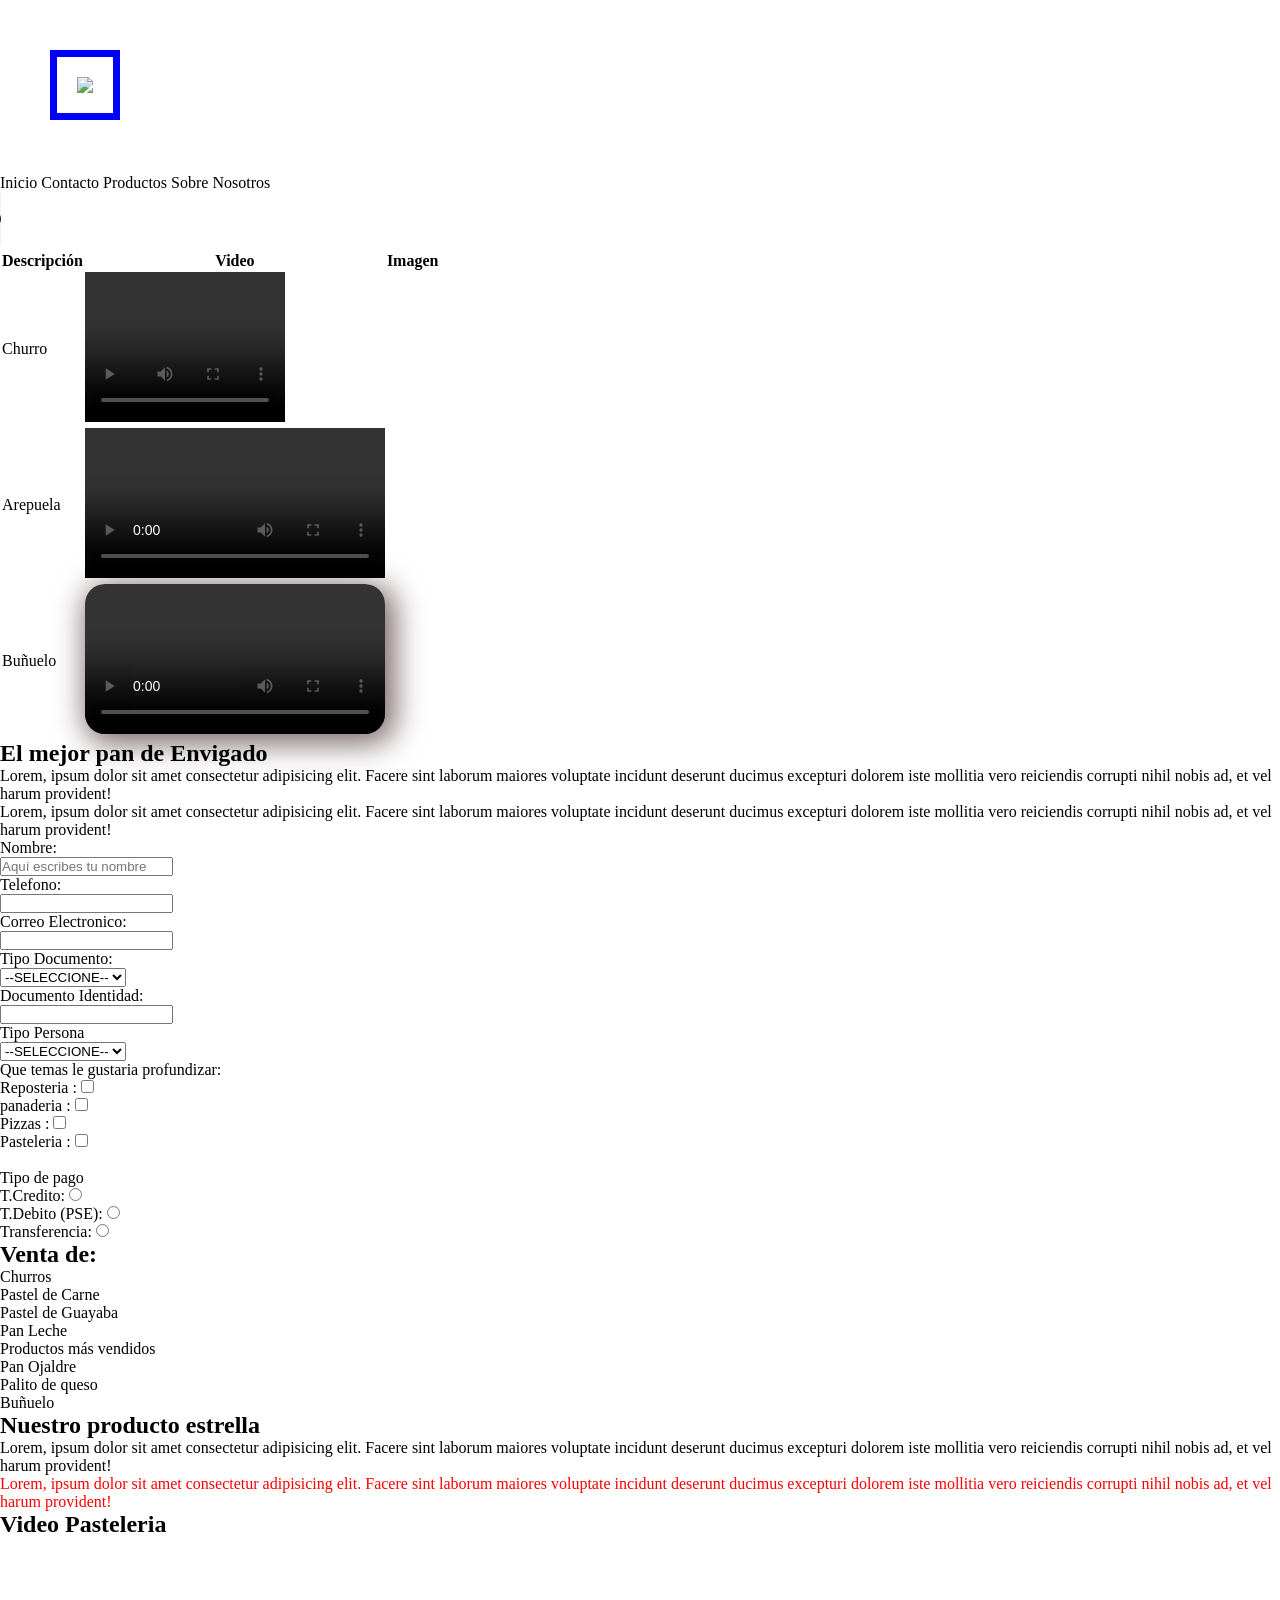
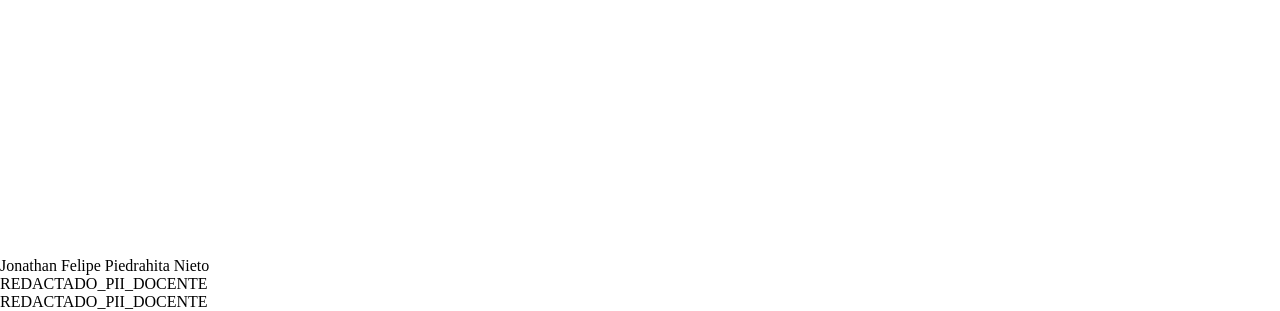
==== Introduccion_Programacion/panaderia/index.html @ 4f1f7911 "feat(academico): sesion 12-sep - modulos DDL ProGanado 3FN equipo + practicas CSS panaderia y apunte" ====
<!DOCTYPE html>
<html lang="es">

<head>
    <meta charset="UTF-8">
    <meta name="viewport" content="width=device-width, initial-scale=1.0">
    <link rel="stylesheet" href="estilos.css">
    <title>Panaderia</title>
</head>

<body>
    <header>
        <figure>
            <img class="imagenCl" src="imagenes/imagen2i.png">
        </figure>
        <!-- Barra de navegación-->
        <nav>
            Inicio
            Contacto
            Productos
            Sobre Nosotros
        </nav>
    </header>
    <!-- Información principal-->
    <main>
        <section>

            <audio src="/audios/audioHome.mp3" controls></audio>

            <table>
                <thead>
                    <tr>
                        <th>Descripción</th>
                        <th>Video</th>
                        <th>Imagen</th>
                    </tr>
                </thead>
                <tbody>
                    <tr>
                        <td>Churro</td>
                        <td><video id="video1" src="videos/churros.mp4" width="300px" controls></td>
                        <td></td>
                    </tr>
                    <tr>
                        <td>Arepuela</td>
                        <td><video id="video2" src="videos/churros.mp4" width="300px" controls></video></td>
                        <td></td>
                    </tr>
                    <tr>
                        <td>Buñuelo</td>
                        <td><video id="video3" src="videos/churros.mp4" width="300px" controls></video></td>
                        <td></td>
                    </tr>
                </tbody>
            </table>

            

        </section>

        <section id="textoppal">
            <h2>El mejor pan de Envigado</h2>

            <p>Lorem, ipsum dolor sit amet consectetur adipisicing elit. Facere sint laborum maiores voluptate incidunt deserunt ducimus excepturi dolorem iste mollitia vero reiciendis corrupti nihil nobis ad, et vel harum provident!</p>
            
            <p>Lorem, ipsum dolor sit amet consectetur adipisicing elit. Facere sint laborum maiores voluptate incidunt deserunt ducimus excepturi dolorem iste mollitia vero reiciendis corrupti nihil nobis ad, et vel harum provident!</p>


        </section>

        <section>


            <form>

                <label for="">Nombre:</label>
                <br>
                <input type="text" placeholder="Aquí escribes tu nombre" required>
                <br>
                <label for="">Telefono:</label>
                <br>
                <input type="number">
                <br>
                <label for="">Correo Electronico:</label>
                <br>
                <input type="email" required>
                <br>
                <label for="">Tipo Documento:</label>
                <br>
                <select>
                    <option>--SELECCIONE--</option>
                    <option>CC</option>
                    <option>T.I</option>
                    <option>R.C</option>
                    <option>C.E</option>
                    <option>DNI</option>
                </select>
                <br>
                <label for="">Documento Identidad:</label>
                <br>
                <input type="text" name="" id="">
                <br>
                <label for="">Tipo Persona</label>
                <br>
                <select name="" id="">
                    <option value="">--SELECCIONE--</option>
                    <option value="">Natural</option>
                    <option value="">Juridica</option>
                </select>

                <br>
                <label>Que temas le gustaria profundizar:</label>
                <br>

                Reposteria : <input type="checkbox"><br>
                panaderia : <input type="checkbox"><br>
                Pizzas : <input type="checkbox"><br>
                Pasteleria : <input type="checkbox"><br>


                <br>
                <label for="">Tipo de pago </label>
                <br>
                T.Credito:
                <input type="radio" name="pago" id="">
                <br>
                T.Debito (PSE):
                <input type="radio" name="pago" id="">
                <br>
                Transferencia:
                <input type="radio" name="pago" id="">
                <br>






            </form>


        </section>


        <section>
            
            <h1>Venta de:</h1>
            <!-- Listas -->
            <!-- Listas Ordenadas-->
             <ol>
                <li>Churros</li>
                <li>Pastel de Carne</li>
                <li>Pastel de Guayaba</li>
                <li>Pan Leche</li>
             </ol>
            <!-- Listas No Ordenadas-->
             Productos más vendidos
             <ul>
                <li>Pan Ojaldre</li>
                <li>Palito de queso</li>
                <li>Buñuelo</li>
             </ul>

        </section>


        <section id="textoProductosCasa">
            <h2>Nuestro producto estrella</h2>

            <p>Lorem, ipsum dolor sit amet consectetur adipisicing elit. Facere sint laborum maiores voluptate incidunt deserunt ducimus excepturi dolorem iste mollitia vero reiciendis corrupti nihil nobis ad, et vel harum provident!</p>
            
            <p>Lorem, ipsum dolor sit amet consectetur adipisicing elit. Facere sint laborum maiores voluptate incidunt deserunt ducimus excepturi dolorem iste mollitia vero reiciendis corrupti nihil nobis ad, et vel harum provident!</p>


        </section>

        <section>

                <article>
                    <h2>Video Pasteleria</h2>
                    <iframe width="560" height="315" src="https://www.youtube.com/embed/-H-MiJhcljQ?si=p29m0bu7a_TZ4OpW" title="YouTube video player" frameborder="0" allow="accelerometer; autoplay; clipboard-write; encrypted-media; gyroscope; picture-in-picture; web-share" referrerpolicy="strict-origin-when-cross-origin" allowfullscreen></iframe>
                </article>

        </section>

    </main>

    <!-- Información Final Pies-->
    <footer>

        Jonathan Felipe Piedrahita Nieto
        <br>
        REDACTADO_PII_DOCENTE
        <br>
        REDACTADO_PII_DOCENTE


    </footer>

</body>

</html>
---- Introduccion_Programacion/panaderia/estilos.css ----
/*esto es un selecto que afecta en todos los elementos de mi pagina*/
*{
    margin:0px;
    padding: 0px;
}
/*generar estilos por medio de una clase*/
.imagenCl
{
    border:7px solid blue;
    padding: 20px;
    margin: 50px;
}
#video1
{
    width: 200px ;
    height: 150px ;
}
#video3
{

    border-radius: 20px;
    box-shadow: 5px 5px 30px 5px #7d6a6a;
}
#textoProductosCasa>h2+p+p
{
    color:red;
}
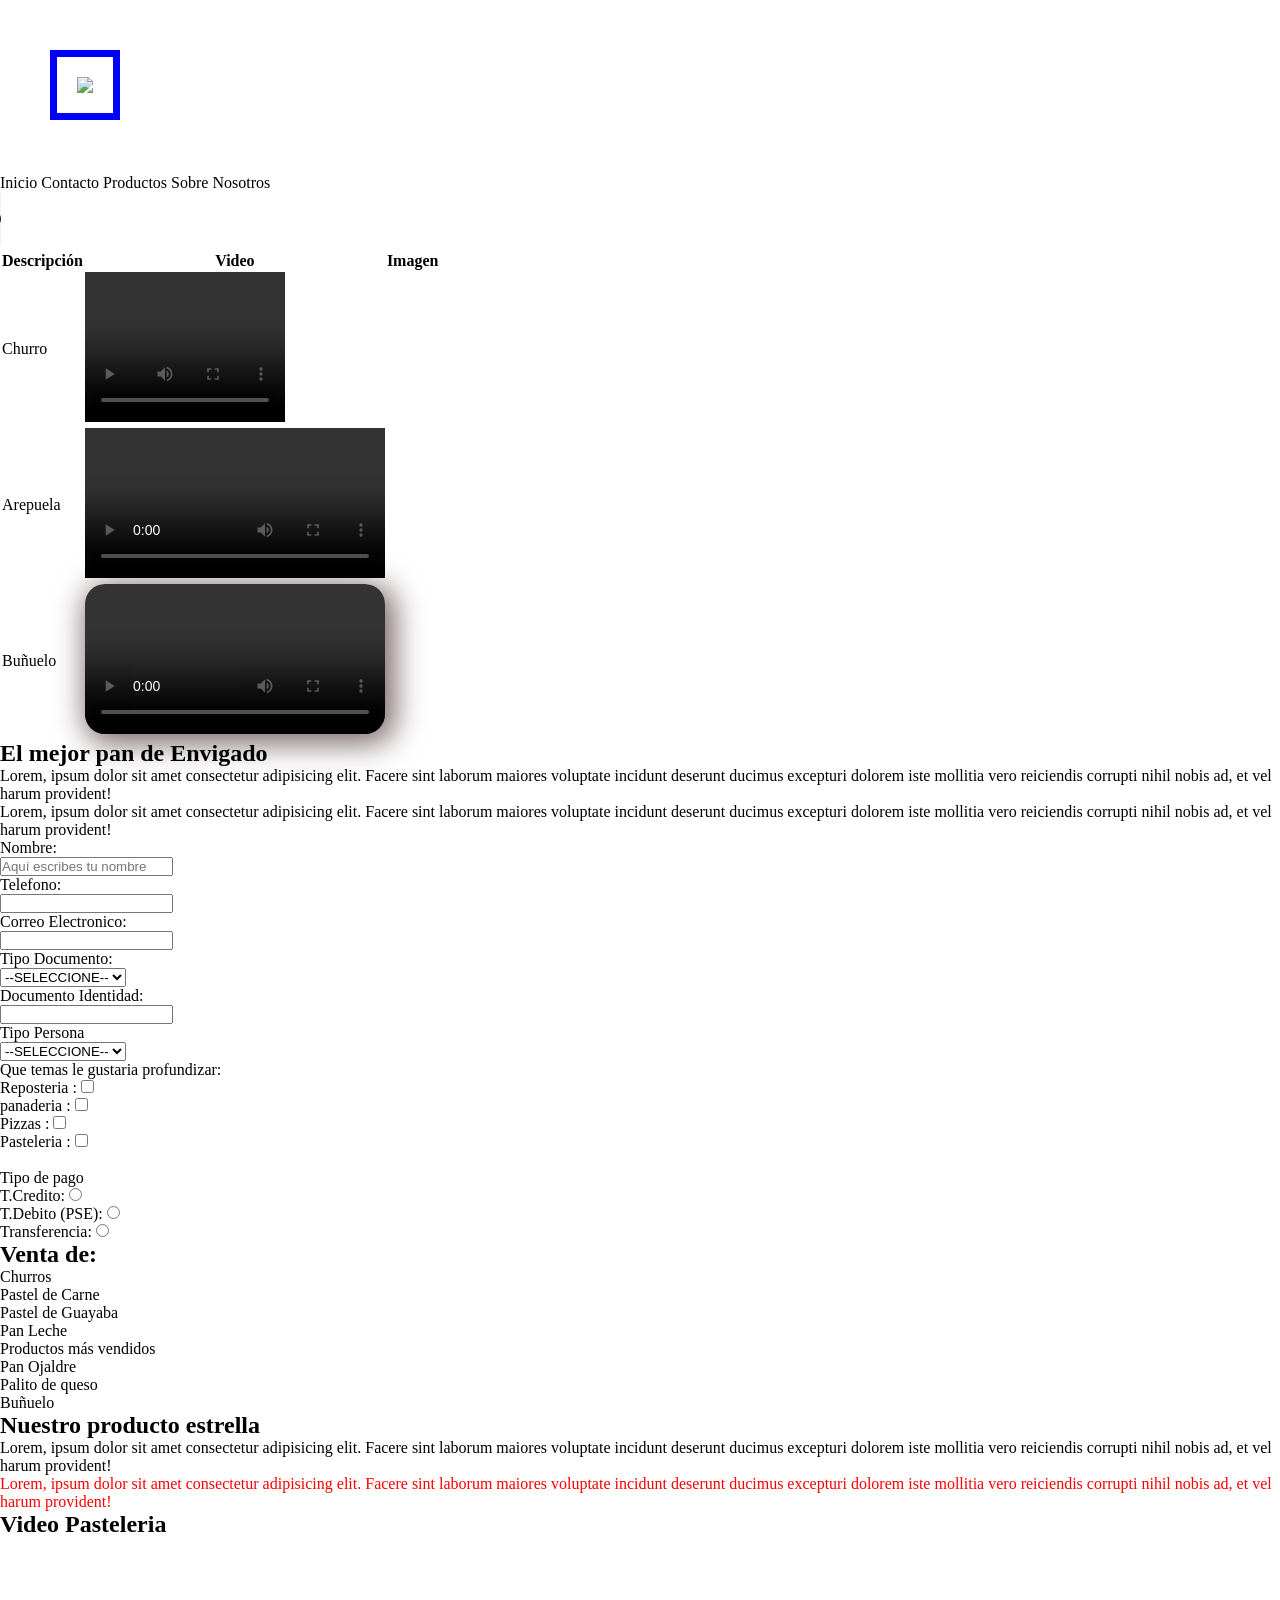
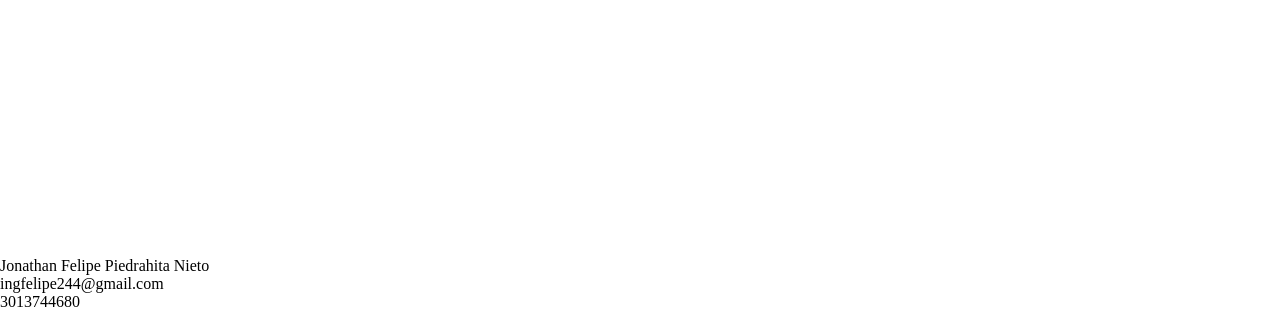
==== commit ac4029ec: "feat(academico): sesion 12-sep - modulos DDL ProGanado 3FN equipo + practicas CSS panaderia y apunte" ====
--- a/Introduccion_Programacion/panaderia/index.html
+++ b/Introduccion_Programacion/panaderia/index.html
@@ -190,9 +190,9 @@
 
         Jonathan Felipe Piedrahita Nieto
         <br>
-        REDACTADO_PII_DOCENTE
+        ingfelipe244@gmail.com
         <br>
-        REDACTADO_PII_DOCENTE
+        3013744680
 
 
     </footer>
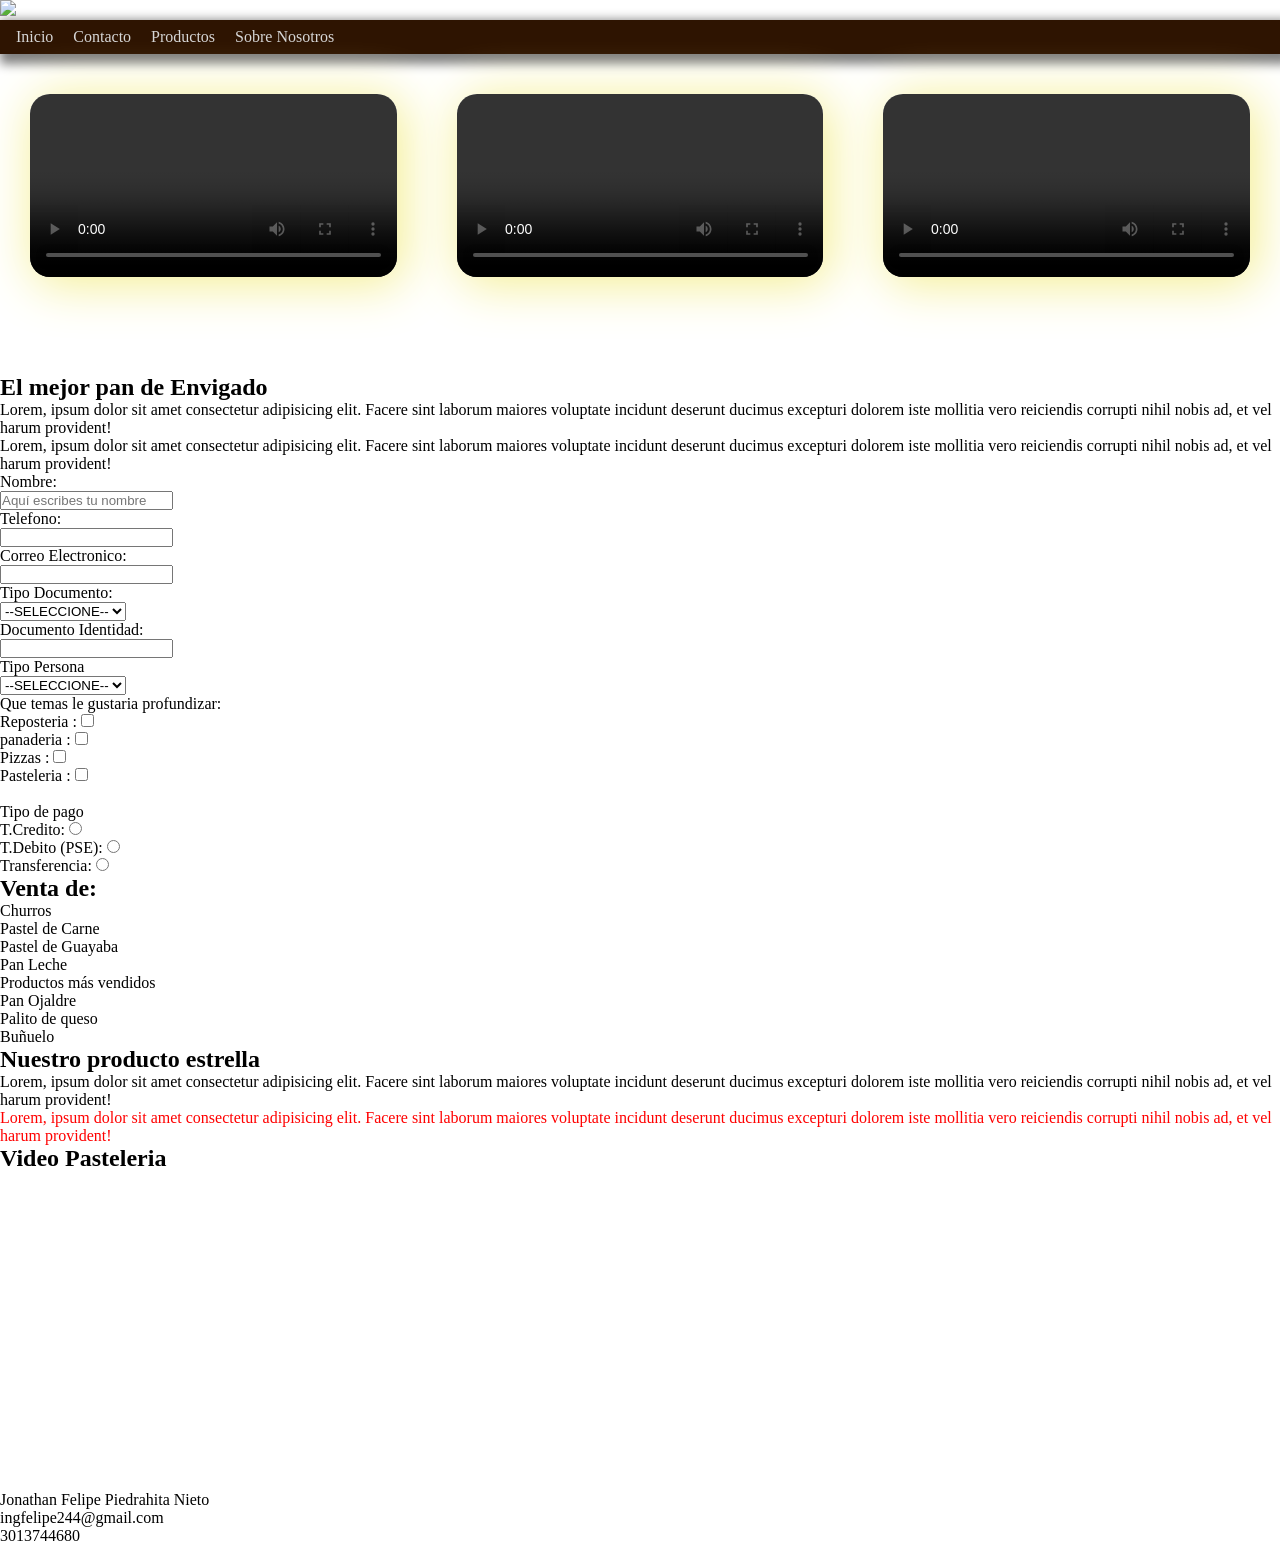
==== commit 16962460: "feat(web): sesion 19-sep - refactor a Flexbox (navbar y seccion recetas) + guias de estudio Platzi y" ====
--- a/Introduccion_Programacion/panaderia/index.html
+++ b/Introduccion_Programacion/panaderia/index.html
@@ -10,51 +10,34 @@
 
 <body>
     <header>
-        <figure>
-            <img class="imagenCl" src="imagenes/imagen2i.png">
-        </figure>
+        
+        <img class="imagenCl" src="imagenes/imagen2i.png">
+        
         <!-- Barra de navegación-->
-        <nav>
-            Inicio
-            Contacto
-            Productos
-            Sobre Nosotros
+        <nav id="menuPpal">
+            <ul>
+                <li><a href="#">Inicio</a></li>
+                <li><a href="#">Contacto</a></li>
+                <li><a href="#">Productos</a></li>
+                <li><a href="#">Sobre Nosotros</a></li>
+            </ul>
         </nav>
     </header>
     <!-- Información principal-->
     <main>
-        <section>
+        <section id="recetas">
 
-            <audio src="/audios/audioHome.mp3" controls></audio>
+            <div class="contRecestas">
 
-            <table>
-                <thead>
-                    <tr>
-                        <th>Descripción</th>
-                        <th>Video</th>
-                        <th>Imagen</th>
-                    </tr>
-                </thead>
-                <tbody>
-                    <tr>
-                        <td>Churro</td>
-                        <td><video id="video1" src="videos/churros.mp4" width="300px" controls></td>
-                        <td></td>
-                    </tr>
-                    <tr>
-                        <td>Arepuela</td>
-                        <td><video id="video2" src="videos/churros.mp4" width="300px" controls></video></td>
-                        <td></td>
-                    </tr>
-                    <tr>
-                        <td>Buñuelo</td>
-                        <td><video id="video3" src="videos/churros.mp4" width="300px" controls></video></td>
-                        <td></td>
-                    </tr>
-                </tbody>
-            </table>
+                <video id="video1" src="videos/churros.mp4"  controls></video>
 
-            
+            </div>
+            <div class="contRecestas">
+                 <video id="video1" src="videos/churros.mp4"  controls></video>
+            </div>
+            <div class="contRecestas">
+                 <video id="video1" src="videos/churros.mp4"  controls></video>
+            </div>
 
         </section>
 
--- a/Introduccion_Programacion/panaderia/estilos.css
+++ b/Introduccion_Programacion/panaderia/estilos.css
@@ -6,18 +6,17 @@
 /*generar estilos por medio de una clase*/
 .imagenCl
 {
-    border:7px solid blue;
-    padding: 20px;
-    margin: 50px;
+    width: 100%;
 }
 #video1
 {
-    width: 200px ;
-    height: 150px ;
+    width: 100%;
+    border-radius: 20px;
+    box-shadow: 5px 5px 50px 2px #F4EE90;
 }
 #video3
 {
-
+  
     border-radius: 20px;
     box-shadow: 5px 5px 30px 5px #7d6a6a;
 }
@@ -25,3 +24,34 @@
 {
     color:red;
 }
+
+#menuPpal
+{
+    background-color: rgb(46, 20, 1);
+    padding: 8px;
+    box-shadow: 5px 5px 10px 5px gray;
+}
+
+#menuPpal a
+{
+    text-decoration: none;
+    color:rgb(214, 214, 214);
+}
+#menuPpal li
+{
+    display:inline;
+    padding: 8px;   
+}
+.contRecestas
+{
+    width: 400px;
+    height: 250px;
+    
+    padding: 30px;
+    padding-top: 40px;
+}
+#recetas
+{
+    display: flex;
+    justify-content: space-evenly;
+}
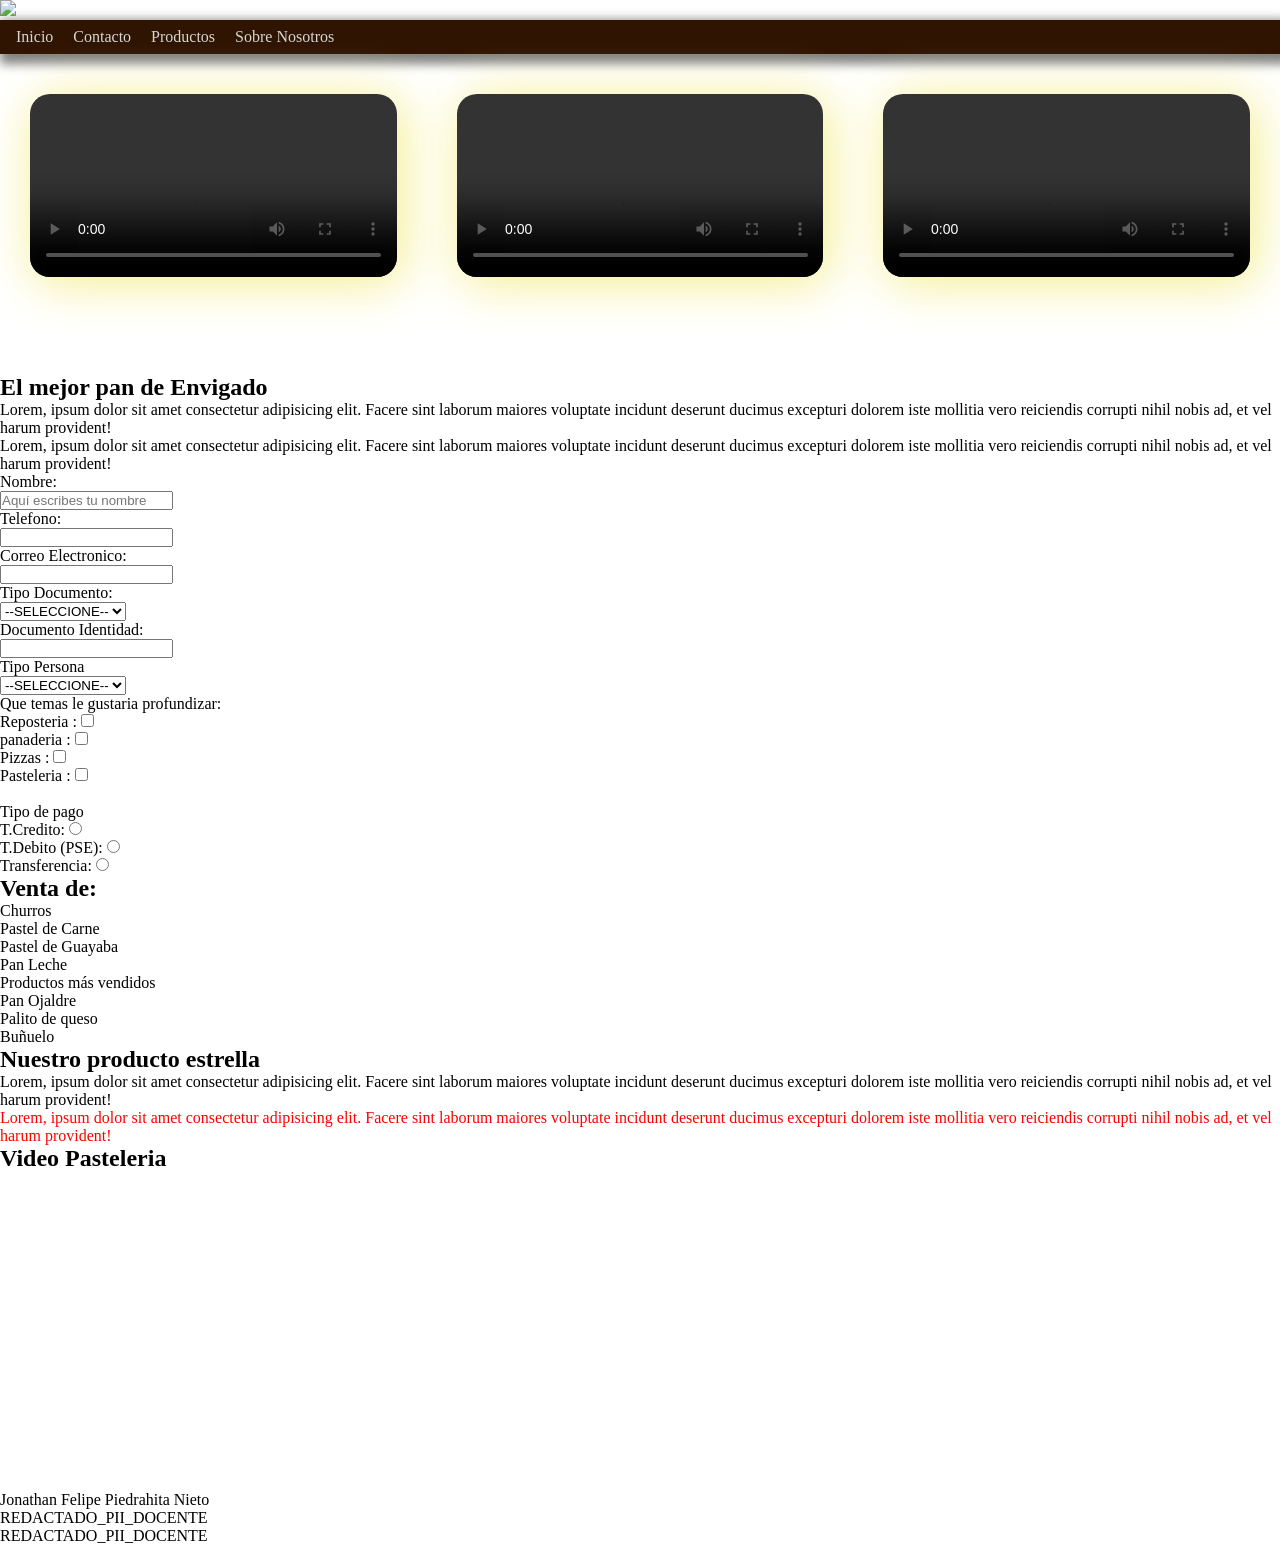
==== commit a71e6d55: "feat(web): sesion 19-sep - refactor a Flexbox (navbar y seccion recetas) + guias de estudio Platzi y" ====
--- a/Introduccion_Programacion/panaderia/index.html
+++ b/Introduccion_Programacion/panaderia/index.html
@@ -173,9 +173,9 @@
 
         Jonathan Felipe Piedrahita Nieto
         <br>
-        ingfelipe244@gmail.com
+        REDACTADO_PII_DOCENTE
         <br>
-        3013744680
+        REDACTADO_PII_DOCENTE
 
 
     </footer>
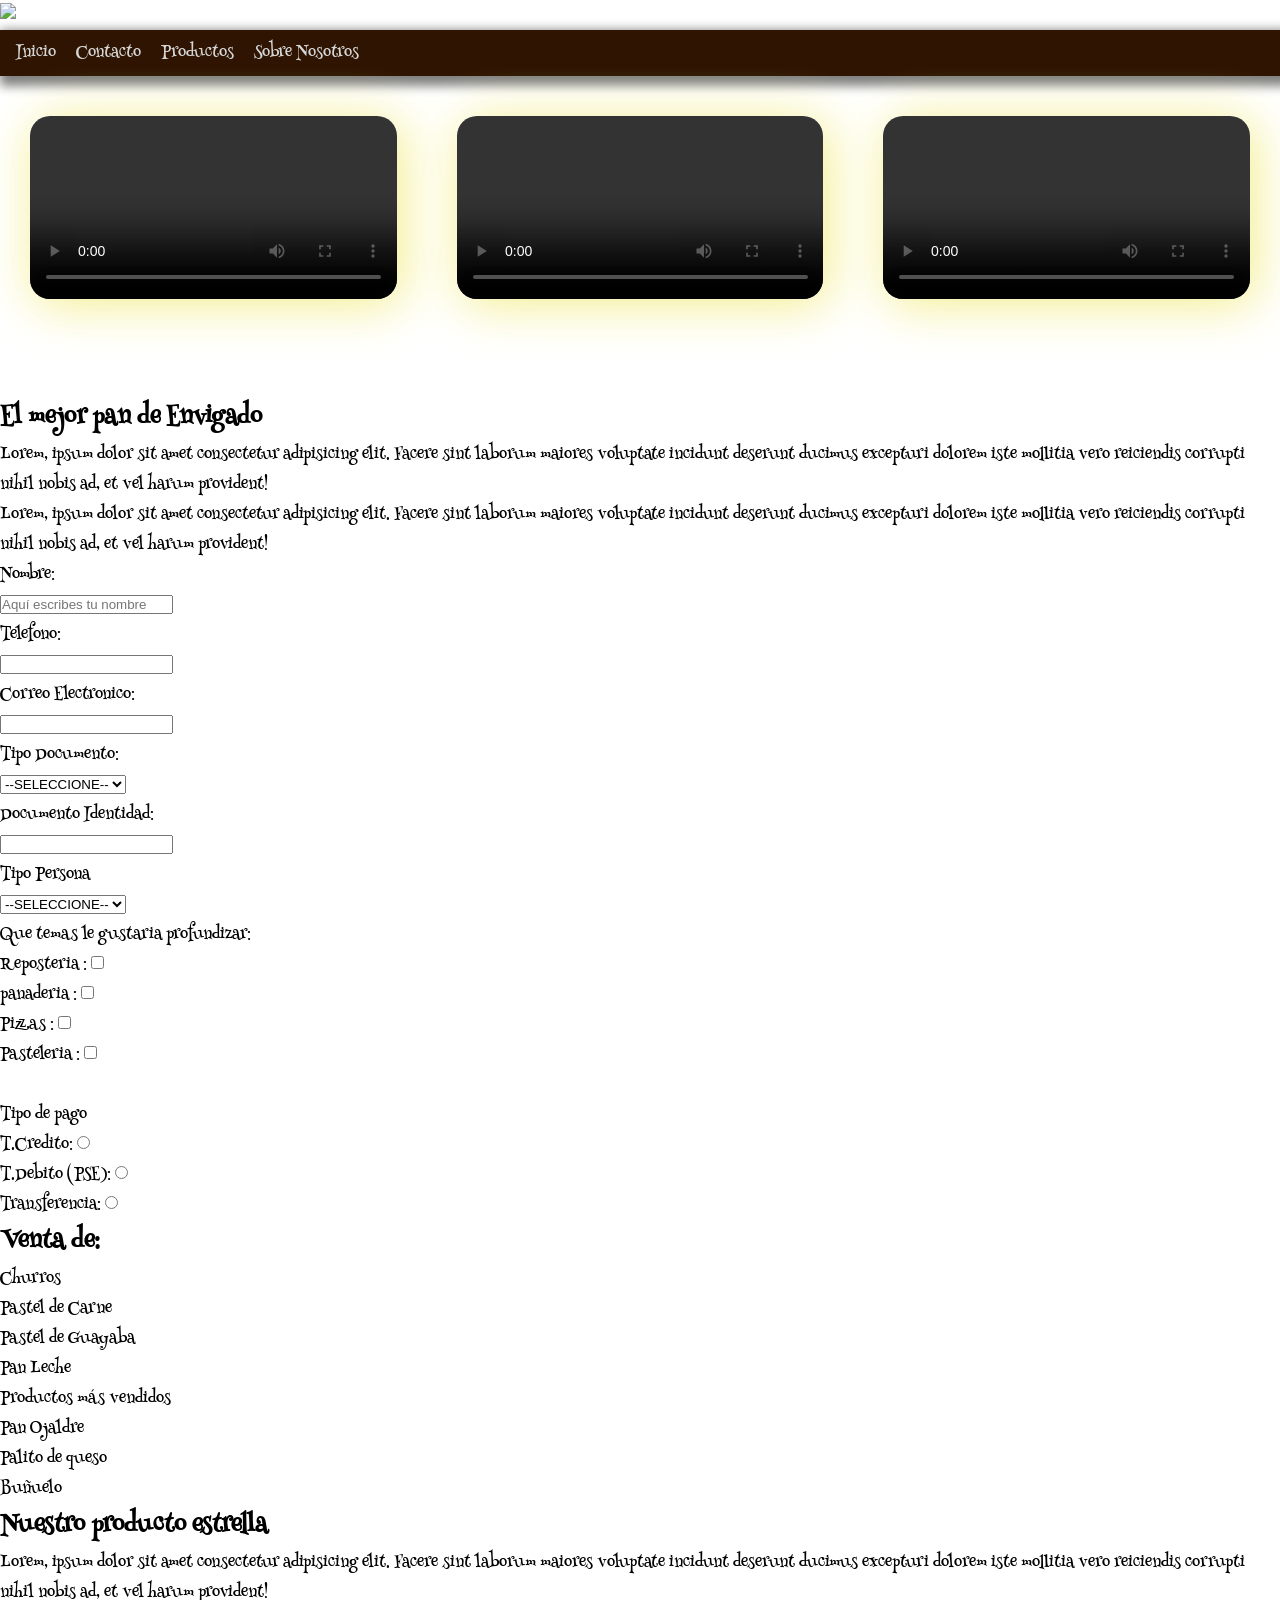
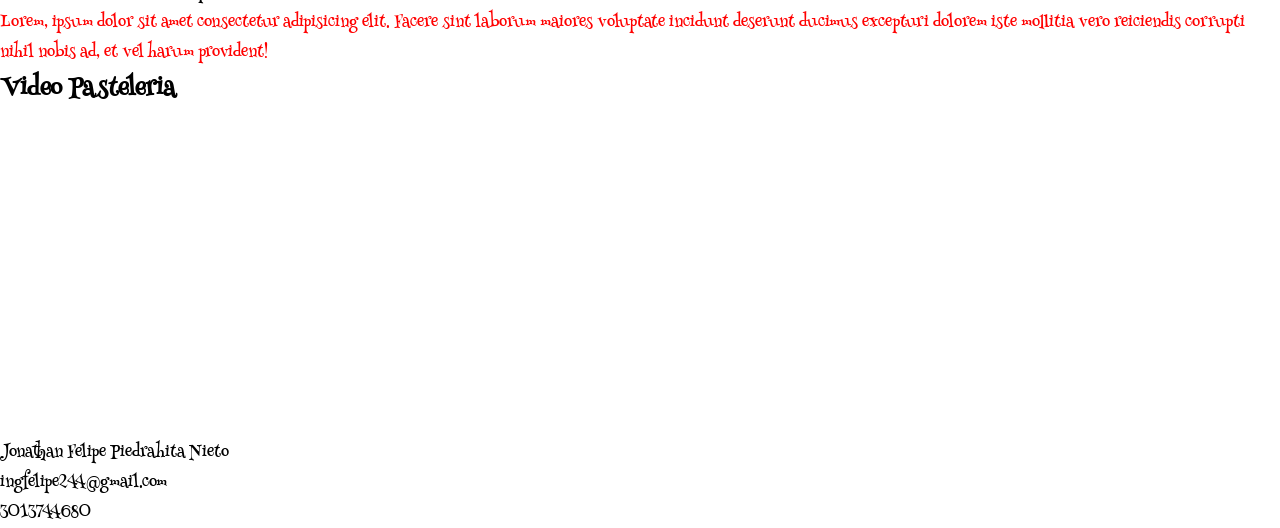
==== commit 53f55dff: "feat(cesde): respaldar practica panaderia (css flexbox) y ejercicio 5 logica java con plantilla lili" ====
--- a/Introduccion_Programacion/panaderia/index.html
+++ b/Introduccion_Programacion/panaderia/index.html
@@ -1,185 +1,194 @@
-<!DOCTYPE html>
+<!doctype html>
 <html lang="es">
+  <head>
+    <meta charset="UTF-8" />
+    <meta name="viewport" content="width=device-width, initial-scale=1.0" />
+    <link rel="stylesheet" href="estilos.css" />
+    <title>Panaderia</title>
+    <link rel="preconnect" href="https://fonts.googleapis.com" />
+    <link rel="preconnect" href="https://fonts.gstatic.com" crossorigin />
+    <link
+      href="https://fonts.googleapis.com/css2?family=Henny+Penny&display=swap"
+      rel="stylesheet"
+    />
+  </head>
 
-<head>
-    <meta charset="UTF-8">
-    <meta name="viewport" content="width=device-width, initial-scale=1.0">
-    <link rel="stylesheet" href="estilos.css">
-    <title>Panaderia</title>
-</head>
+  <body>
+    <header>
+      <img class="imagenCl" src="imagenes/imagen2i.png" />
 
-<body>
-    <header>
-        
-        <img class="imagenCl" src="imagenes/imagen2i.png">
-        
-        <!-- Barra de navegación-->
-        <nav id="menuPpal">
-            <ul>
-                <li><a href="#">Inicio</a></li>
-                <li><a href="#">Contacto</a></li>
-                <li><a href="#">Productos</a></li>
-                <li><a href="#">Sobre Nosotros</a></li>
-            </ul>
-        </nav>
+      <!-- Barra de navegación-->
+      <nav id="menuPpal">
+        <ul>
+          <li><a href="#">Inicio</a></li>
+          <li><a href="#">Contacto</a></li>
+          <li><a href="#">Productos</a></li>
+          <li><a href="#">Sobre Nosotros</a></li>
+        </ul>
+      </nav>
     </header>
     <!-- Información principal-->
     <main>
-        <section id="recetas">
+      <section id="recetas">
+        <div class="contRecestas">
+          <video id="video1" src="videos/churros.mp4" controls></video>
+        </div>
+        <div class="contRecestas">
+          <video id="video1" src="videos/churros.mp4" controls></video>
+        </div>
+        <div class="contRecestas">
+          <video id="video1" src="videos/churros.mp4" controls></video>
+        </div>
+      </section>
 
-            <div class="contRecestas">
+      <section id="textoppal">
+        <h2>El mejor pan de Envigado</h2>
 
-                <video id="video1" src="videos/churros.mp4"  controls></video>
+        <p>
+          Lorem, ipsum dolor sit amet consectetur adipisicing elit. Facere sint
+          laborum maiores voluptate incidunt deserunt ducimus excepturi dolorem
+          iste mollitia vero reiciendis corrupti nihil nobis ad, et vel harum
+          provident!
+        </p>
 
-            </div>
-            <div class="contRecestas">
-                 <video id="video1" src="videos/churros.mp4"  controls></video>
-            </div>
-            <div class="contRecestas">
-                 <video id="video1" src="videos/churros.mp4"  controls></video>
-            </div>
+        <p>
+          Lorem, ipsum dolor sit amet consectetur adipisicing elit. Facere sint
+          laborum maiores voluptate incidunt deserunt ducimus excepturi dolorem
+          iste mollitia vero reiciendis corrupti nihil nobis ad, et vel harum
+          provident!
+        </p>
+      </section>
 
-        </section>
+      <section>
+        <form>
+          <label for="">Nombre:</label>
+          <br />
+          <input type="text" placeholder="Aquí escribes tu nombre" required />
+          <br />
+          <label for="">Telefono:</label>
+          <br />
+          <input type="number" />
+          <br />
+          <label for="">Correo Electronico:</label>
+          <br />
+          <input type="email" required />
+          <br />
+          <label for="">Tipo Documento:</label>
+          <br />
+          <select>
+            <option>--SELECCIONE--</option>
+            <option>CC</option>
+            <option>T.I</option>
+            <option>R.C</option>
+            <option>C.E</option>
+            <option>DNI</option>
+          </select>
+          <br />
+          <label for="">Documento Identidad:</label>
+          <br />
+          <input type="text" name="" id="" />
+          <br />
+          <label for="">Tipo Persona</label>
+          <br />
+          <select name="" id="">
+            <option value="">--SELECCIONE--</option>
+            <option value="">Natural</option>
+            <option value="">Juridica</option>
+          </select>
 
-        <section id="textoppal">
-            <h2>El mejor pan de Envigado</h2>
+          <br />
+          <label>Que temas le gustaria profundizar:</label>
+          <br />
 
-            <p>Lorem, ipsum dolor sit amet consectetur adipisicing elit. Facere sint laborum maiores voluptate incidunt deserunt ducimus excepturi dolorem iste mollitia vero reiciendis corrupti nihil nobis ad, et vel harum provident!</p>
-            
-            <p>Lorem, ipsum dolor sit amet consectetur adipisicing elit. Facere sint laborum maiores voluptate incidunt deserunt ducimus excepturi dolorem iste mollitia vero reiciendis corrupti nihil nobis ad, et vel harum provident!</p>
+          Reposteria : <input type="checkbox" /><br />
+          panaderia : <input type="checkbox" /><br />
+          Pizzas : <input type="checkbox" /><br />
+          Pasteleria : <input type="checkbox" /><br />
 
+          <br />
+          <label for="">Tipo de pago </label>
+          <br />
+          T.Credito:
+          <input type="radio" name="pago" id="" />
+          <br />
+          T.Debito (PSE):
+          <input type="radio" name="pago" id="" />
+          <br />
+          Transferencia:
+          <input type="radio" name="pago" id="" />
+          <br />
+        </form>
+      </section>
 
-        </section>
+      <section>
+        <h1>Venta de:</h1>
+        <!-- Listas -->
+        <!-- Listas Ordenadas-->
+        <ol>
+          <li>Churros</li>
+          <li>Pastel de Carne</li>
+          <li>Pastel de Guayaba</li>
+          <li>Pan Leche</li>
+        </ol>
+        <!-- Listas No Ordenadas-->
+        Productos más vendidos
+        <ul>
+          <li>Pan Ojaldre</li>
+          <li>Palito de queso</li>
+          <li>Buñuelo</li>
+        </ul>
+      </section>
 
-        <section>
+      <section id="textoProductosCasa">
+        <h2>Nuestro producto estrella</h2>
 
+        <p>
+          Lorem, ipsum dolor sit amet consectetur adipisicing elit. Facere sint
+          laborum maiores voluptate incidunt deserunt ducimus excepturi dolorem
+          iste mollitia vero reiciendis corrupti nihil nobis ad, et vel harum
+          provident!
+        </p>
 
-            <form>
+        <p>
+          Lorem, ipsum dolor sit amet consectetur adipisicing elit. Facere sint
+          laborum maiores voluptate incidunt deserunt ducimus excepturi dolorem
+          iste mollitia vero reiciendis corrupti nihil nobis ad, et vel harum
+          provident!
+        </p>
+      </section>
 
-                <label for="">Nombre:</label>
-                <br>
-                <input type="text" placeholder="Aquí escribes tu nombre" required>
-                <br>
-                <label for="">Telefono:</label>
-                <br>
-                <input type="number">
-                <br>
-                <label for="">Correo Electronico:</label>
-                <br>
-                <input type="email" required>
-                <br>
-                <label for="">Tipo Documento:</label>
-                <br>
-                <select>
-                    <option>--SELECCIONE--</option>
-                    <option>CC</option>
-                    <option>T.I</option>
-                    <option>R.C</option>
-                    <option>C.E</option>
-                    <option>DNI</option>
-                </select>
-                <br>
-                <label for="">Documento Identidad:</label>
-                <br>
-                <input type="text" name="" id="">
-                <br>
-                <label for="">Tipo Persona</label>
-                <br>
-                <select name="" id="">
-                    <option value="">--SELECCIONE--</option>
-                    <option value="">Natural</option>
-                    <option value="">Juridica</option>
-                </select>
-
-                <br>
-                <label>Que temas le gustaria profundizar:</label>
-                <br>
-
-                Reposteria : <input type="checkbox"><br>
-                panaderia : <input type="checkbox"><br>
-                Pizzas : <input type="checkbox"><br>
-                Pasteleria : <input type="checkbox"><br>
-
-
-                <br>
-                <label for="">Tipo de pago </label>
-                <br>
-                T.Credito:
-                <input type="radio" name="pago" id="">
-                <br>
-                T.Debito (PSE):
-                <input type="radio" name="pago" id="">
-                <br>
-                Transferencia:
-                <input type="radio" name="pago" id="">
-                <br>
-
-
-
-
-
-
-            </form>
-
-
-        </section>
-
-
-        <section>
-            
-            <h1>Venta de:</h1>
-            <!-- Listas -->
-            <!-- Listas Ordenadas-->
-             <ol>
-                <li>Churros</li>
-                <li>Pastel de Carne</li>
-                <li>Pastel de Guayaba</li>
-                <li>Pan Leche</li>
-             </ol>
-            <!-- Listas No Ordenadas-->
-             Productos más vendidos
-             <ul>
-                <li>Pan Ojaldre</li>
-                <li>Palito de queso</li>
-                <li>Buñuelo</li>
-             </ul>
-
-        </section>
-
-
-        <section id="textoProductosCasa">
-            <h2>Nuestro producto estrella</h2>
-
-            <p>Lorem, ipsum dolor sit amet consectetur adipisicing elit. Facere sint laborum maiores voluptate incidunt deserunt ducimus excepturi dolorem iste mollitia vero reiciendis corrupti nihil nobis ad, et vel harum provident!</p>
-            
-            <p>Lorem, ipsum dolor sit amet consectetur adipisicing elit. Facere sint laborum maiores voluptate incidunt deserunt ducimus excepturi dolorem iste mollitia vero reiciendis corrupti nihil nobis ad, et vel harum provident!</p>
-
-
-        </section>
-
-        <section>
-
-                <article>
-                    <h2>Video Pasteleria</h2>
-                    <iframe width="560" height="315" src="https://www.youtube.com/embed/-H-MiJhcljQ?si=p29m0bu7a_TZ4OpW" title="YouTube video player" frameborder="0" allow="accelerometer; autoplay; clipboard-write; encrypted-media; gyroscope; picture-in-picture; web-share" referrerpolicy="strict-origin-when-cross-origin" allowfullscreen></iframe>
-                </article>
-
-        </section>
-
+      <section>
+        <article>
+          <h2>Video Pasteleria</h2>
+          <iframe
+            width="560"
+            height="315"
+            src="https://www.youtube.com/embed/-H-MiJhcljQ?si=p29m0bu7a_TZ4OpW"
+            title="YouTube video player"
+            frameborder="0"
+            allow="
+              accelerometer;
+              autoplay;
+              clipboard-write;
+              encrypted-media;
+              gyroscope;
+              picture-in-picture;
+              web-share;
+            "
+            referrerpolicy="strict-origin-when-cross-origin"
+            allowfullscreen
+          ></iframe>
+        </article>
+      </section>
     </main>
 
     <!-- Información Final Pies-->
     <footer>
-
-        Jonathan Felipe Piedrahita Nieto
-        <br>
-        REDACTADO_PII_DOCENTE
-        <br>
-        REDACTADO_PII_DOCENTE
-
-
+      Jonathan Felipe Piedrahita Nieto
+      <br />
+      ingfelipe244@gmail.com
+      <br />
+      3013744680
     </footer>
-
-</body>
-
-</html>+  </body>
+</html>
--- a/Introduccion_Programacion/panaderia/estilos.css
+++ b/Introduccion_Programacion/panaderia/estilos.css
@@ -1,57 +1,55 @@
 /*esto es un selecto que afecta en todos los elementos de mi pagina*/
-*{
-    margin:0px;
-    padding: 0px;
+* {
+  margin: 0px;
+  padding: 0px;
 }
 /*generar estilos por medio de una clase*/
-.imagenCl
-{
-    width: 100%;
+.imagenCl {
+  width: 100%;
 }
-#video1
-{
-    width: 100%;
-    border-radius: 20px;
-    box-shadow: 5px 5px 50px 2px #F4EE90;
+#video1 {
+  width: 100%;
+  border-radius: 20px;
+  box-shadow: 5px 5px 50px 2px #f4ee90;
 }
-#video3
-{
-  
-    border-radius: 20px;
-    box-shadow: 5px 5px 30px 5px #7d6a6a;
+#video3 {
+  border-radius: 20px;
+  box-shadow: 5px 5px 30px 5px #7d6a6a;
 }
-#textoProductosCasa>h2+p+p
-{
-    color:red;
+#textoProductosCasa > h2 + p + p {
+  color: red;
 }
 
-#menuPpal
-{
-    background-color: rgb(46, 20, 1);
-    padding: 8px;
-    box-shadow: 5px 5px 10px 5px gray;
+#menuPpal {
+  background-color: rgb(46, 20, 1);
+  padding: 8px;
+  box-shadow: 5px 5px 10px 5px gray;
 }
 
-#menuPpal a
-{
-    text-decoration: none;
-    color:rgb(214, 214, 214);
+#menuPpal a {
+  text-decoration: none;
+  color: rgb(214, 214, 214);
 }
-#menuPpal li
-{
-    display:inline;
-    padding: 8px;   
+#menuPpal li {
+  display: inline;
+  padding: 8px;
 }
-.contRecestas
-{
-    width: 400px;
-    height: 250px;
-    
-    padding: 30px;
-    padding-top: 40px;
+.contRecestas {
+  width: 400px;
+  height: 250px;
+
+  padding: 30px;
+  padding-top: 40px;
 }
-#recetas
-{
-    display: flex;
-    justify-content: space-evenly;
-}+#recetas {
+  display: flex;
+  justify-content: space-evenly;
+}
+.henny-penny-regular {
+  font-family: "Henny Penny", system-ui;
+  font-weight: 400;
+  font-style: normal;
+}
+body {
+  font-family: "Henny Penny", system-ui;
+}
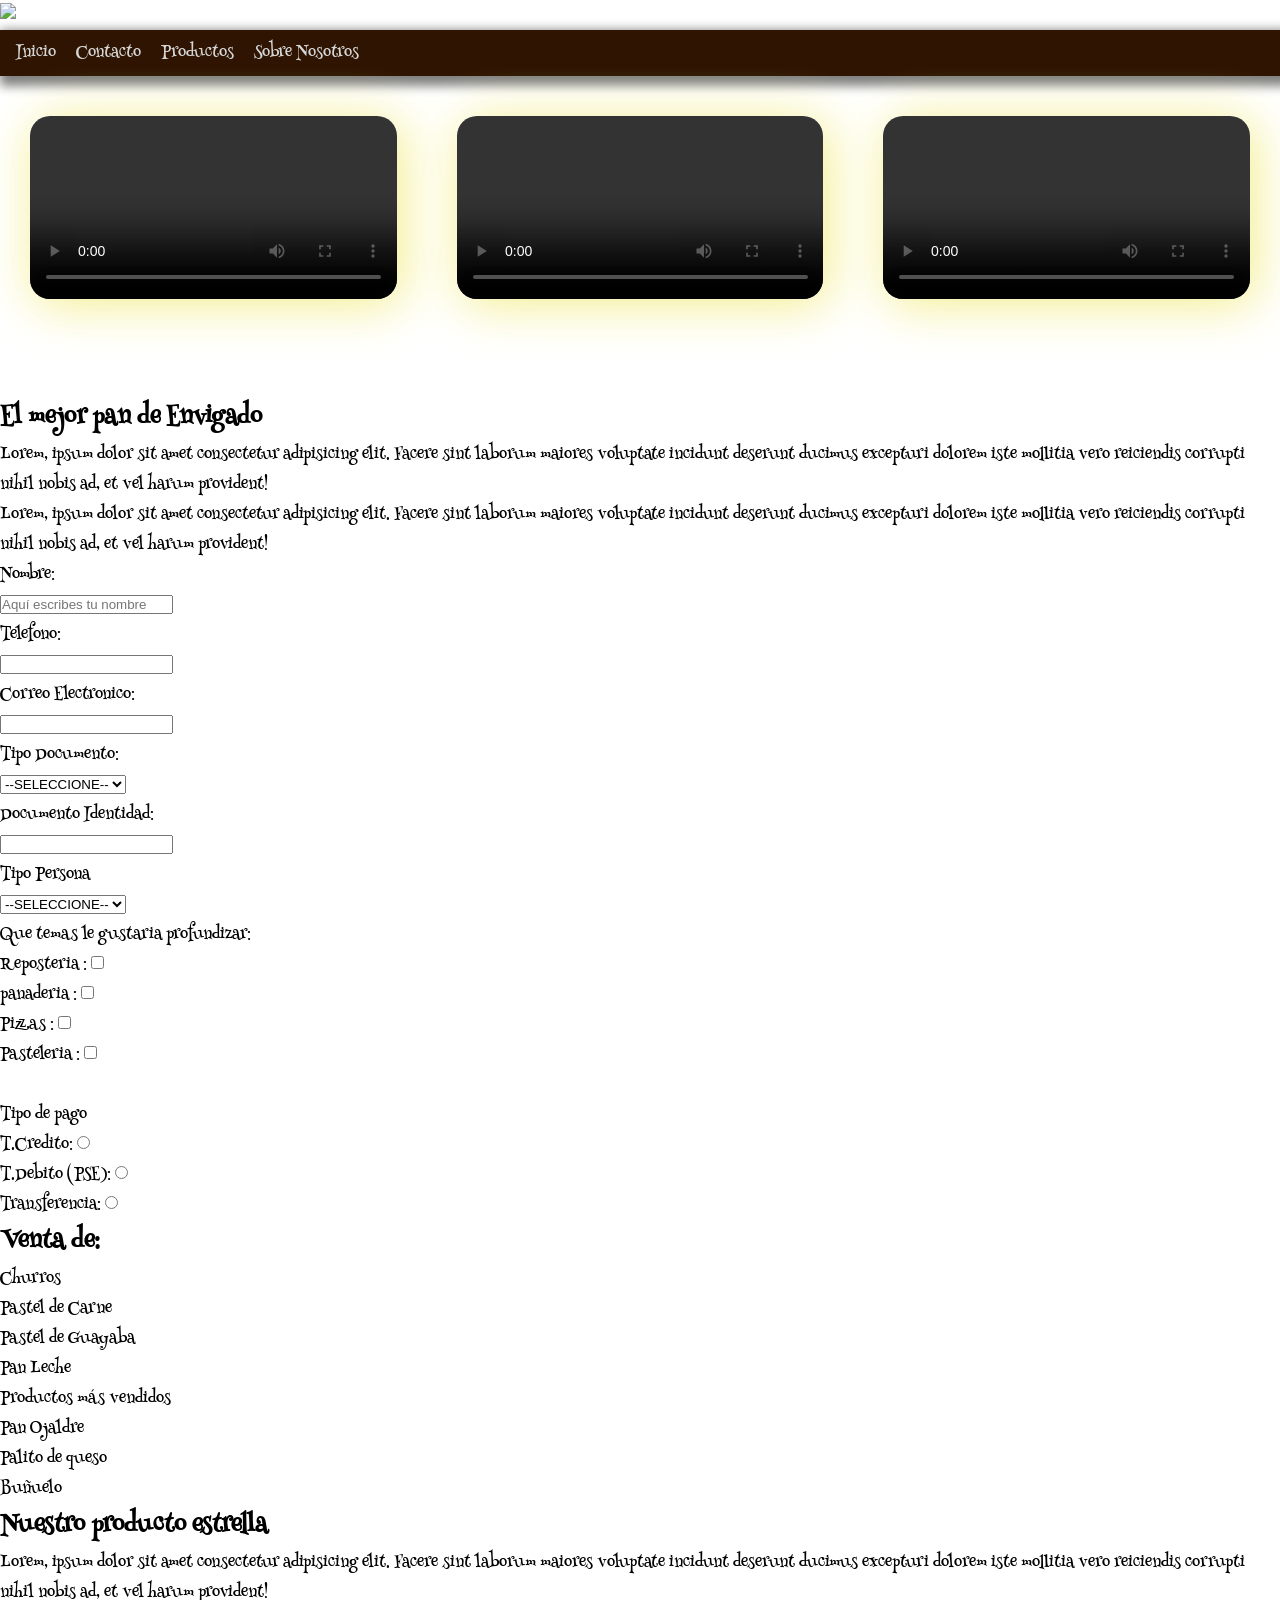
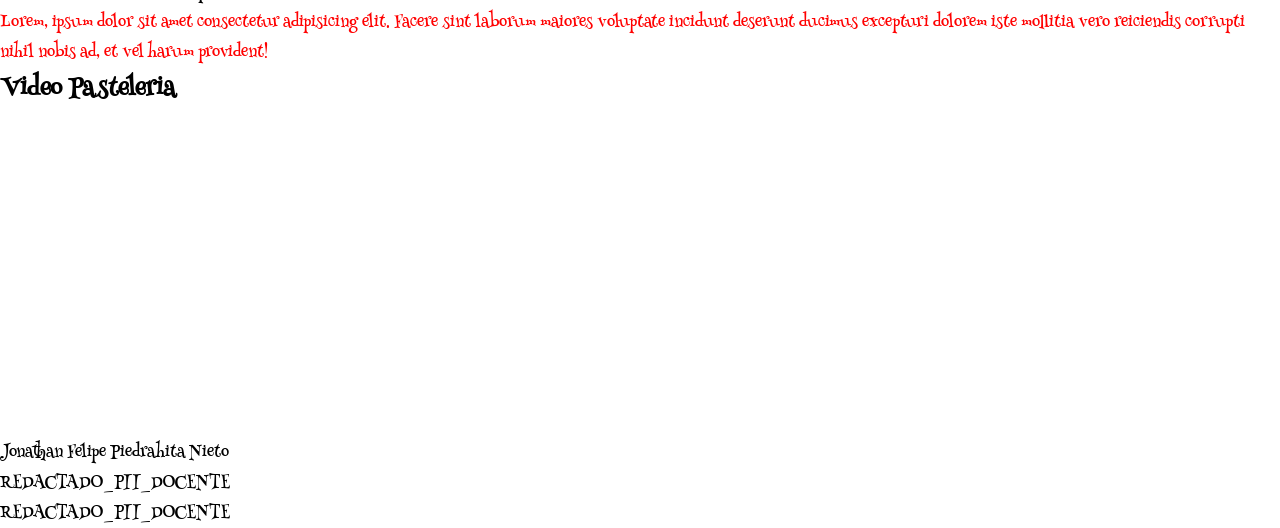
==== commit 6a60cb55: "feat(cesde): respaldar practica panaderia (css flexbox) y ejercicio 5 logica java con plantilla lili" ====
--- a/Introduccion_Programacion/panaderia/index.html
+++ b/Introduccion_Programacion/panaderia/index.html
@@ -186,9 +186,9 @@
     <footer>
       Jonathan Felipe Piedrahita Nieto
       <br />
-      ingfelipe244@gmail.com
+      REDACTADO_PII_DOCENTE
       <br />
-      3013744680
+      REDACTADO_PII_DOCENTE
     </footer>
   </body>
 </html>
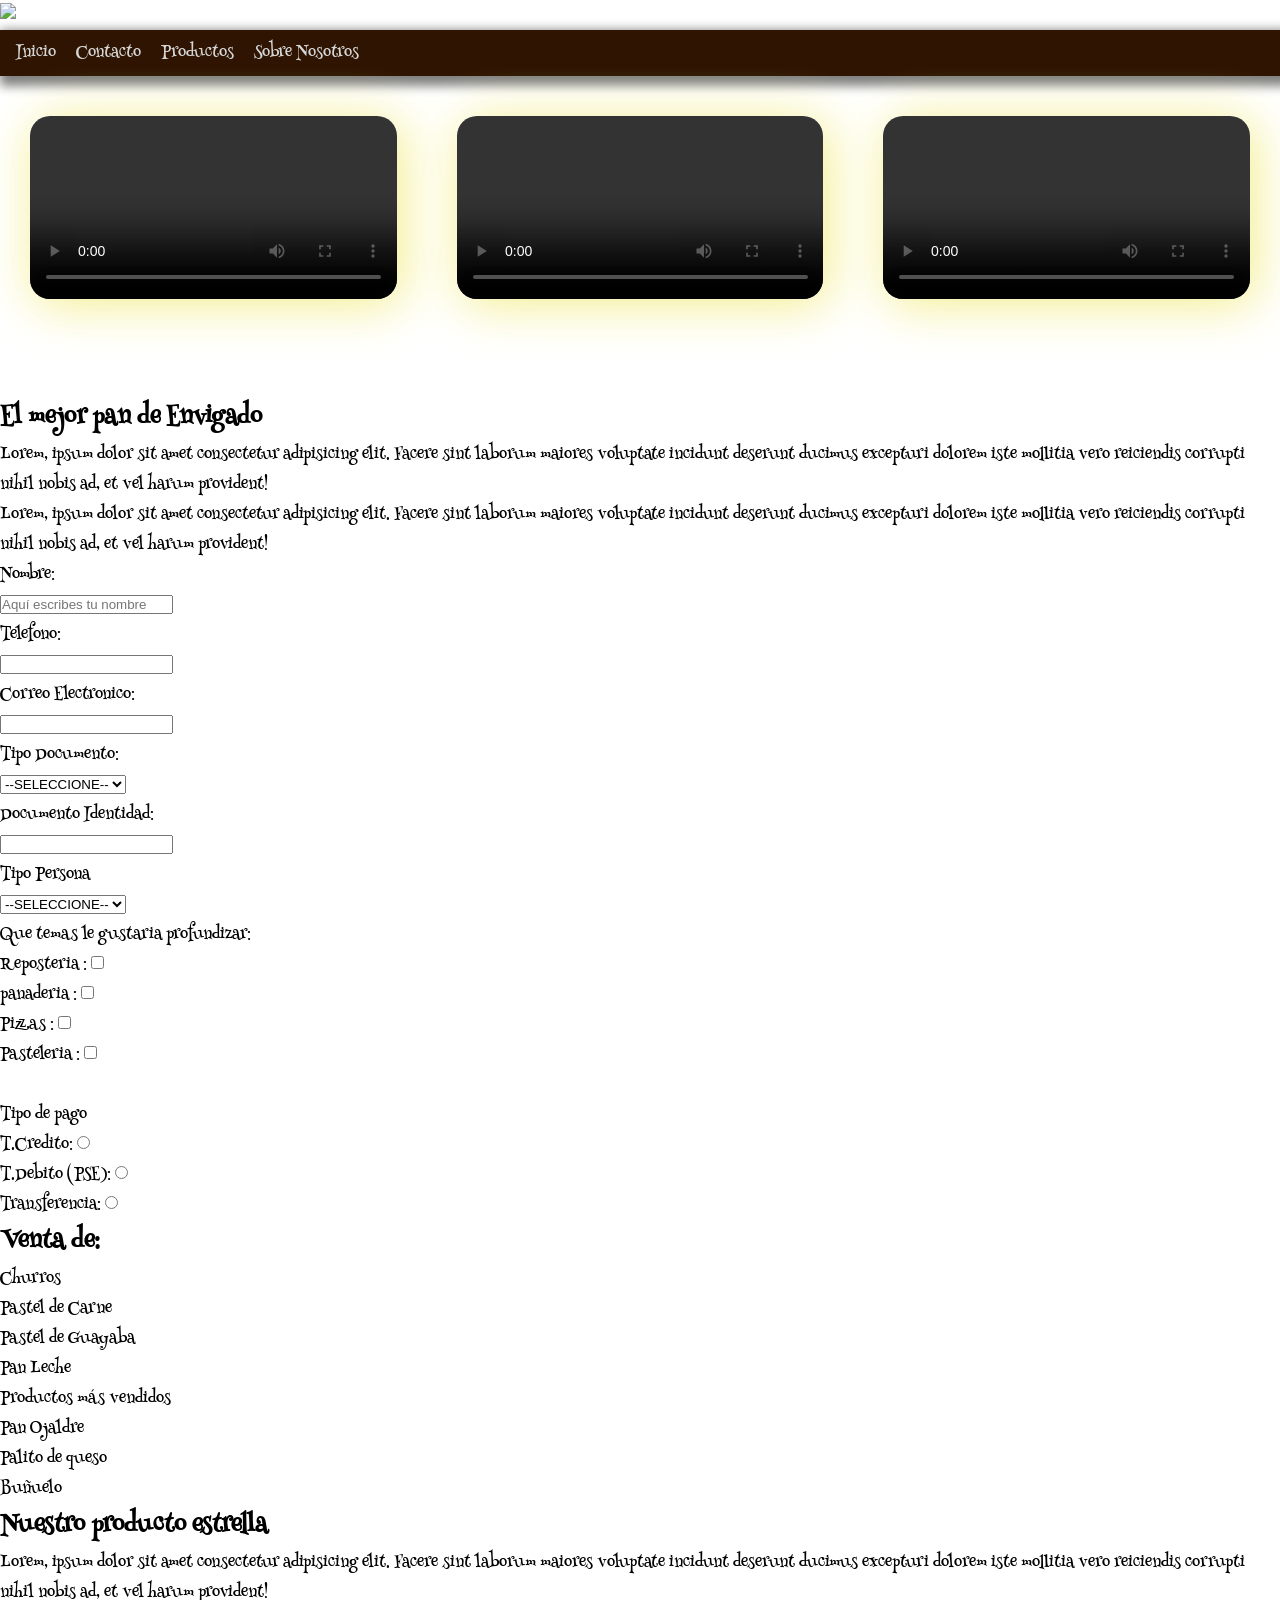
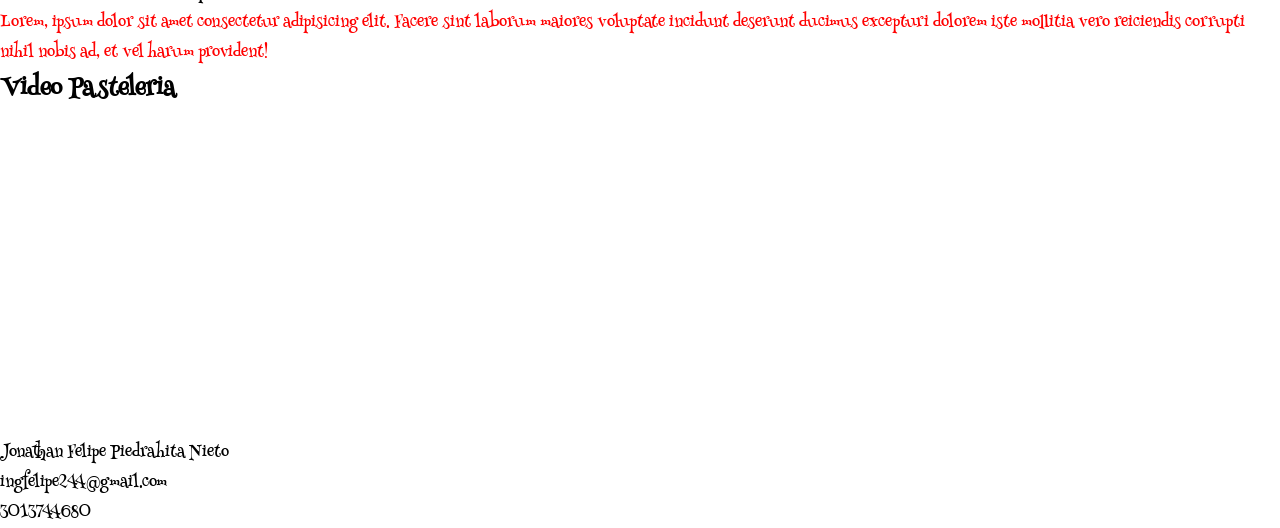
==== commit cd9f4d91: "feat(cesde): respaldar practica panaderia (css flexbox) y ejercicio 5 logica java con plantilla lili" ====
--- a/Introduccion_Programacion/panaderia/index.html
+++ b/Introduccion_Programacion/panaderia/index.html
@@ -186,9 +186,9 @@
     <footer>
       Jonathan Felipe Piedrahita Nieto
       <br />
-      REDACTADO_PII_DOCENTE
+      ingfelipe244@gmail.com
       <br />
-      REDACTADO_PII_DOCENTE
+      3013744680
     </footer>
   </body>
 </html>
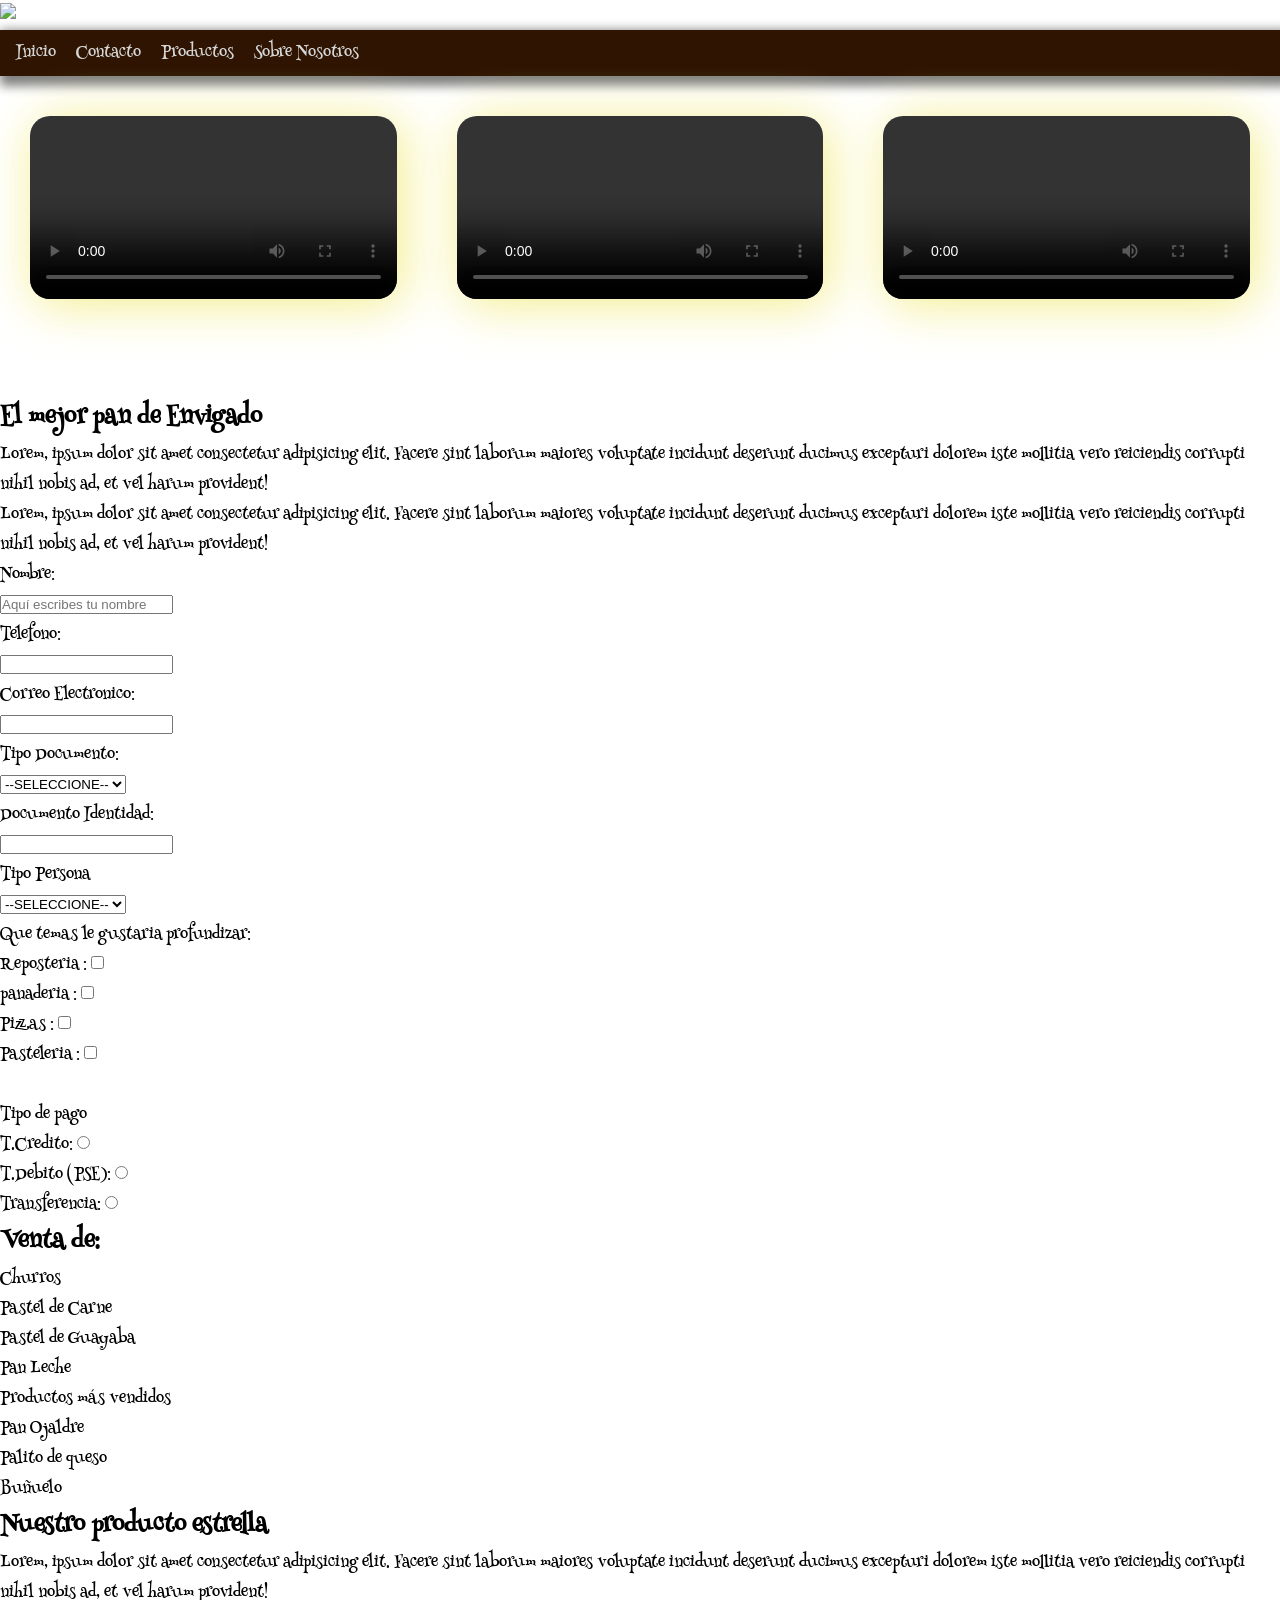
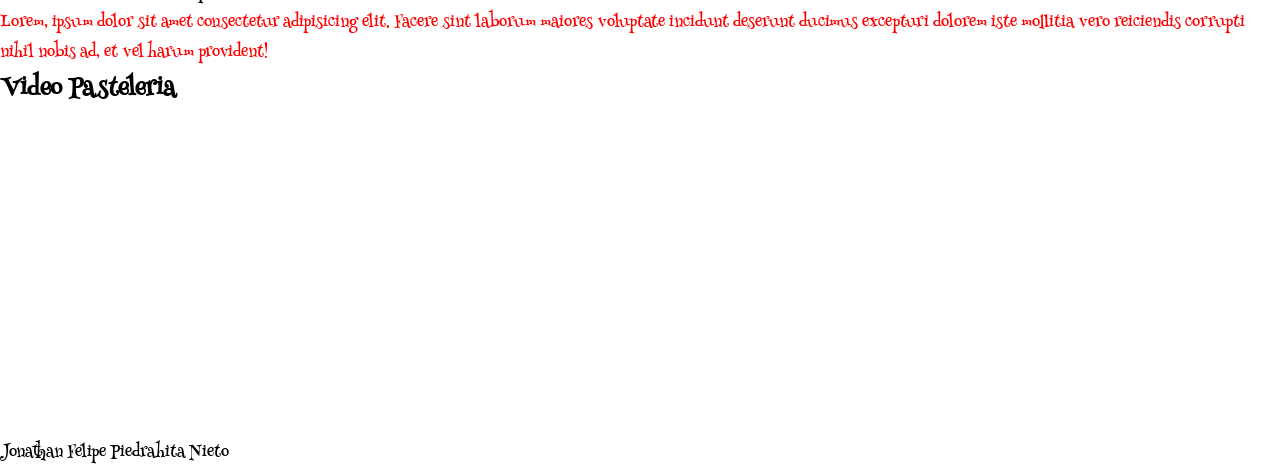
==== commit eb4f99f0: "fix(pii): retira correo y celular del docente del arbol (Regla 49.2, datos de tercero)" ====
--- a/Introduccion_Programacion/panaderia/index.html
+++ b/Introduccion_Programacion/panaderia/index.html
@@ -185,10 +185,6 @@
     <!-- Información Final Pies-->
     <footer>
       Jonathan Felipe Piedrahita Nieto
-      <br />
-      ingfelipe244@gmail.com
-      <br />
-      3013744680
     </footer>
   </body>
 </html>
